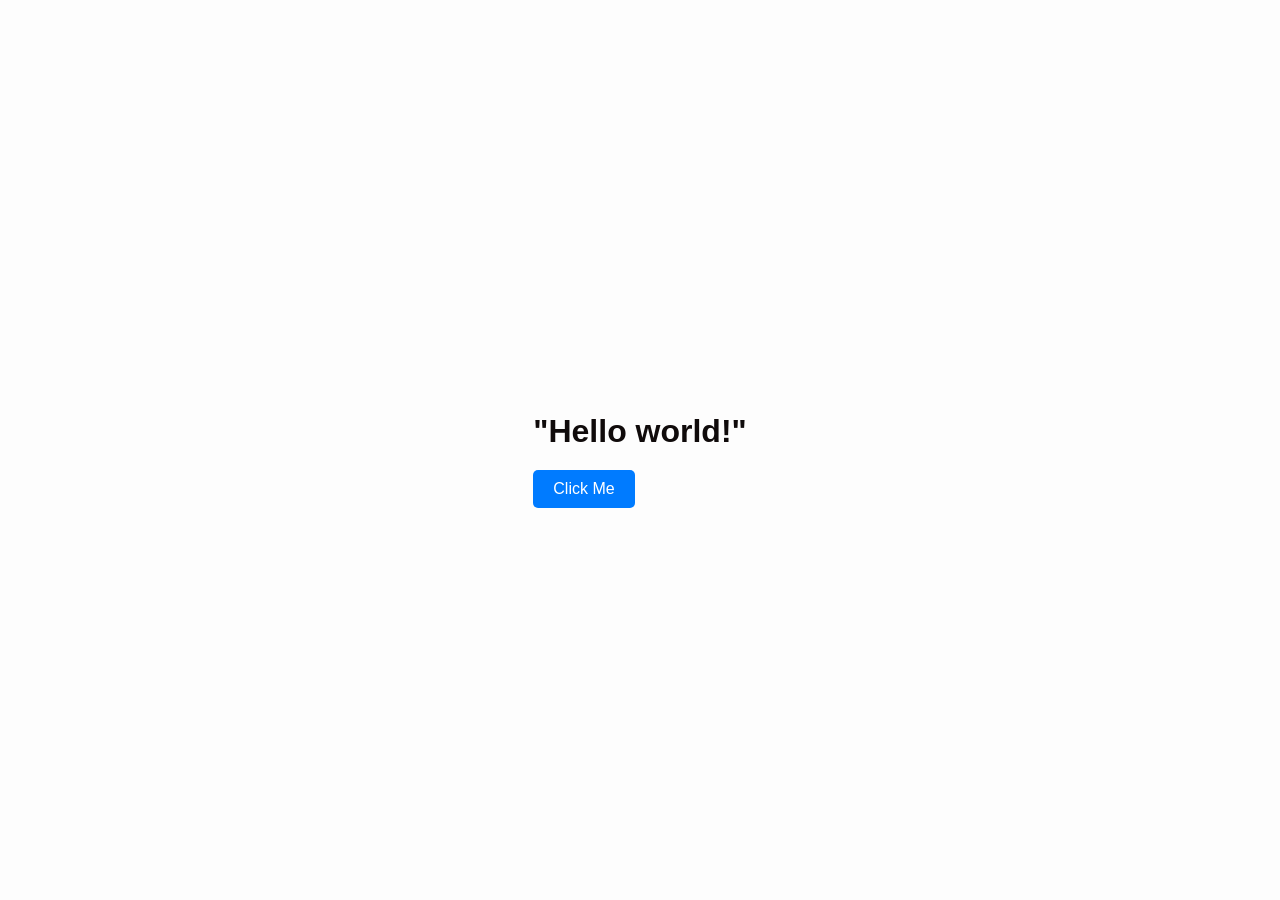
==== DOM manipulation/index.html @ 01288b80 "Add files via upload" ====
<!doctype html>
<html lang="en">
  <head>
    <meta charset="UTF-8" />
    <meta name="viewport" content="width=device-width, initial-scale=1.0" />
    <title>DOM practice</title>
    <link rel="stylesheet" href="style.css" />
  </head>
  <body>
    <div class="Card">
      <h1 id="myHeading">
        <div>"Hello world!"</div>
      </h1>
      <button id="actionBtn">Click Me</button>
    </div>

    <script src="script.js" defer></script>
  </body>
</html>
---- DOM manipulation/style.css ----
body {
  font-family: Arial, sans-serif;
  display: flex;
  justify-content: center;
  align-items: center;
  height: 100vh;
  margin: 0;
  background-color: #fdfdfd;
}

.card {
  text-align: center;
  background: rgba(225, 227, 223, 0.452);
  padding: 10px;
  border-radius: 10px;
  box-shadow: 12 4px 10px rgba(148, 53, 53, 0.1);
}

h1 {
  color: #100b0b;
  margin-bottom: 20px;
  transition: cubic-bezier(0.075, 0.82, 0.165, 1);
}

button {
  background-color: #007bff;
  color: white;
  border: none;
  padding: 10px 20px;
  font-size: 16px;
  border-radius: 5px;
  cursor: pointer;
  transition: background-color 0.2s;
}

button:hover {
  background-color: #0056b3;
}
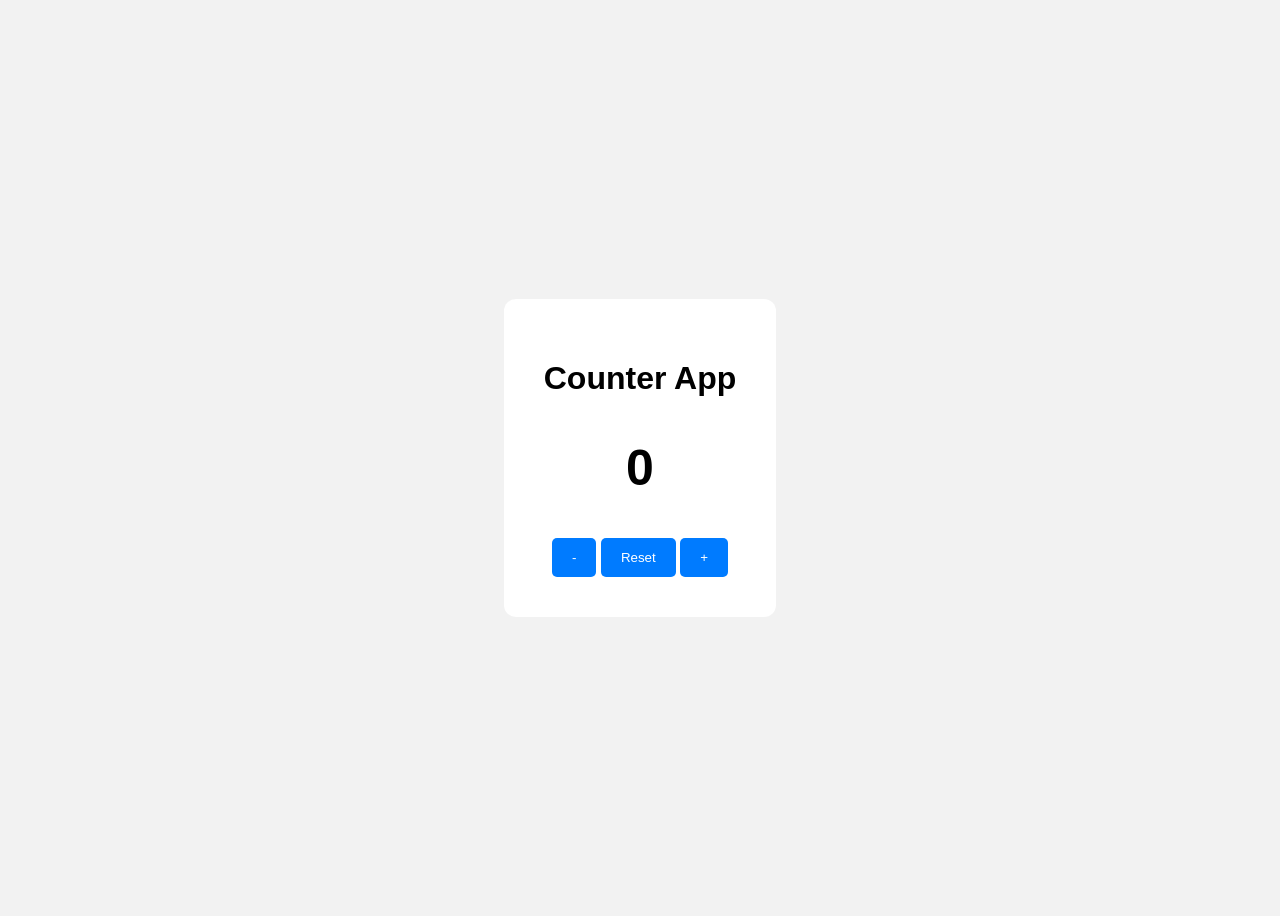
==== commit e172f466: "Add files via upload" ====
--- a/DOM manipulation/index.html
+++ b/DOM manipulation/index.html
@@ -1,19 +1,20 @@
 <!doctype html>
-<html lang="en">
+<html>
   <head>
-    <meta charset="UTF-8" />
-    <meta name="viewport" content="width=device-width, initial-scale=1.0" />
-    <title>DOM practice</title>
+    <title>Counter App</title>
     <link rel="stylesheet" href="style.css" />
   </head>
   <body>
-    <div class="Card">
-      <h1 id="myHeading">
-        <div>"Hello world!"</div>
-      </h1>
-      <button id="actionBtn">Click Me</button>
+    <div class="counter-container">
+      <h1>Counter App</h1>
+
+      <h2 id="count">0</h2>
+
+      <button id="decrement">-</button>
+      <button id="reset">Reset</button>
+      <button id="increment">+</button>
     </div>
 
-    <script src="script.js" defer></script>
+    <script src="script.js"></script>
   </body>
 </html>
--- a/DOM manipulation/style.css
+++ b/DOM manipulation/style.css
@@ -1,38 +1,28 @@
 body {
-  font-family: Arial, sans-serif;
+  font-family: Arial;
+  background: #f2f2f2;
   display: flex;
   justify-content: center;
   align-items: center;
   height: 100vh;
-  margin: 0;
-  background-color: #fdfdfd;
 }
 
-.card {
+.counter-container {
+  background: white;
+  padding: 40px;
   text-align: center;
-  background: rgba(225, 227, 223, 0.452);
-  padding: 10px;
-  border-radius: 10px;
-  box-shadow: 12 4px 10px rgba(148, 53, 53, 0.1);
+  border-radius: 12px;
 }
 
-h1 {
-  color: #100b0b;
-  margin-bottom: 20px;
-  transition: cubic-bezier(0.075, 0.82, 0.165, 1);
+h2 {
+  font-size: 50px;
 }
 
 button {
-  background-color: #007bff;
+  padding: 12px 20px;
+  border: none;
+  background: #007bff;
   color: white;
-  border: none;
-  padding: 10px 20px;
-  font-size: 16px;
+  cursor: pointer;
   border-radius: 5px;
-  cursor: pointer;
-  transition: background-color 0.2s;
 }
-
-button:hover {
-  background-color: #0056b3;
-}
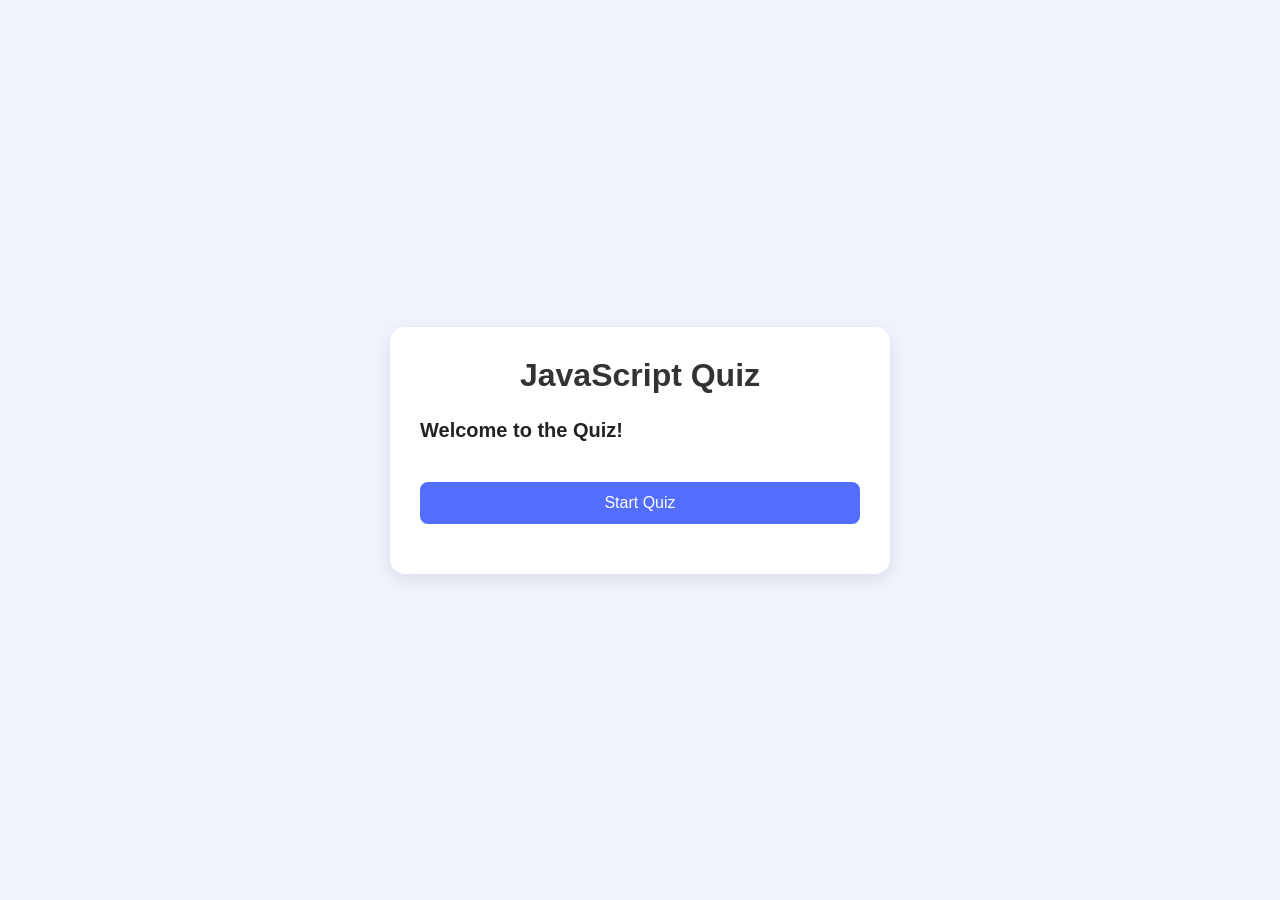
==== commit e5815c43: "Add files via upload" ====
--- a/DOM manipulation/index.html
+++ b/DOM manipulation/index.html
@@ -1,18 +1,26 @@
 <!doctype html>
-<html>
+<html lang="en">
   <head>
-    <title>Counter App</title>
+    <meta charset="UTF-8" />
+    <meta name="viewport" content="width=device-width, initial-scale=1.0" />
+    <title>Quiz Application</title>
     <link rel="stylesheet" href="style.css" />
   </head>
   <body>
-    <div class="counter-container">
-      <h1>Counter App</h1>
+    <div class="quiz-container">
+      <h1>JavaScript Quiz</h1>
 
-      <h2 id="count">0</h2>
+      <div id="quiz-box">
+        <h2 id="question">Welcome to the Quiz!</h2>
 
-      <button id="decrement">-</button>
-      <button id="reset">Reset</button>
-      <button id="increment">+</button>
+        <div id="answer-buttons">
+          <!-- Options will be added using JavaScript -->
+        </div>
+
+        <button id="next-btn">Start Quiz</button>
+      </div>
+
+      <p id="result"></p>
     </div>
 
     <script src="script.js"></script>
--- a/DOM manipulation/style.css
+++ b/DOM manipulation/style.css
@@ -1,28 +1,94 @@
+* {
+  margin: 0;
+  padding: 0;
+  box-sizing: border-box;
+}
+
 body {
-  font-family: Arial;
-  background: #f2f2f2;
+  font-family: Arial, sans-serif;
+  background: #f0f4ff;
   display: flex;
   justify-content: center;
   align-items: center;
-  height: 100vh;
+  min-height: 100vh;
 }
 
-.counter-container {
+.quiz-container {
   background: white;
-  padding: 40px;
-  text-align: center;
-  border-radius: 12px;
+  width: 90%;
+  max-width: 500px;
+  padding: 30px;
+  border-radius: 15px;
+  box-shadow: 0 5px 20px rgba(0, 0, 0, 0.1);
 }
 
-h2 {
-  font-size: 50px;
+h1 {
+  text-align: center;
+  color: #333;
+  margin-bottom: 25px;
 }
 
-button {
-  padding: 12px 20px;
+#question {
+  font-size: 20px;
+  margin-bottom: 20px;
+  color: #222;
+}
+
+#answer-buttons {
+  display: flex;
+  flex-direction: column;
+  gap: 12px;
+}
+
+.answer-btn {
+  padding: 12px;
+  border: 2px solid #ddd;
+  border-radius: 8px;
+  background: white;
+  cursor: pointer;
+  font-size: 16px;
+  text-align: left;
+}
+
+.answer-btn:hover:not(:disabled) {
+  background: #e8edff;
+  border-color: #536dfe;
+}
+
+.answer-btn:disabled {
+  cursor: not-allowed;
+}
+
+.correct {
+  background: #d4edda;
+  border-color: #28a745;
+}
+
+.wrong {
+  background: #f8d7da;
+  border-color: #dc3545;
+}
+
+#next-btn {
+  width: 100%;
+  padding: 12px;
+  margin-top: 20px;
+  background: #536dfe;
+  color: white;
   border: none;
-  background: #007bff;
-  color: white;
+  border-radius: 8px;
+  font-size: 16px;
   cursor: pointer;
-  border-radius: 5px;
 }
+
+#next-btn:hover {
+  background: #354edb;
+}
+
+#result {
+  text-align: center;
+  margin-top: 20px;
+  font-size: 20px;
+  font-weight: bold;
+  color: #333;
+}
